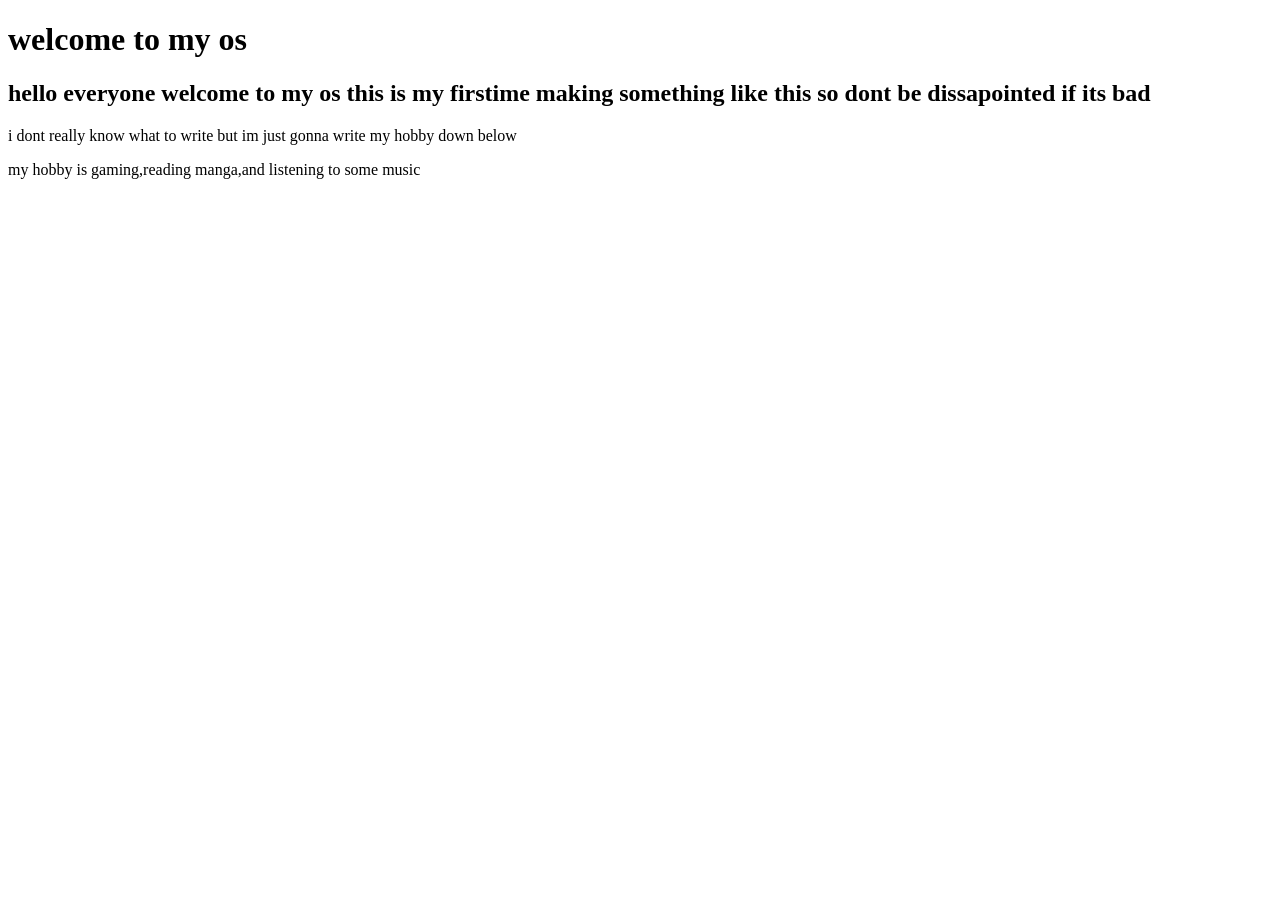
==== vecrem9s_os.html @ d9e8c1f2 "Add files via upload" ====
<!DOCTYPE html>
<html>
<head>
    
</head>
<body>
    <div class="container">
    <h1>welcome to my os</h1>
    <h2>hello everyone welcome to my os this is my firstime making something like this so dont be dissapointed if its bad</h2>
    <p>i dont really know what to write but im just gonna write my hobby down below</p>
    <p>my hobby is gaming,reading manga,and listening to some music
    </p>
    </section>
  </body>

</html>
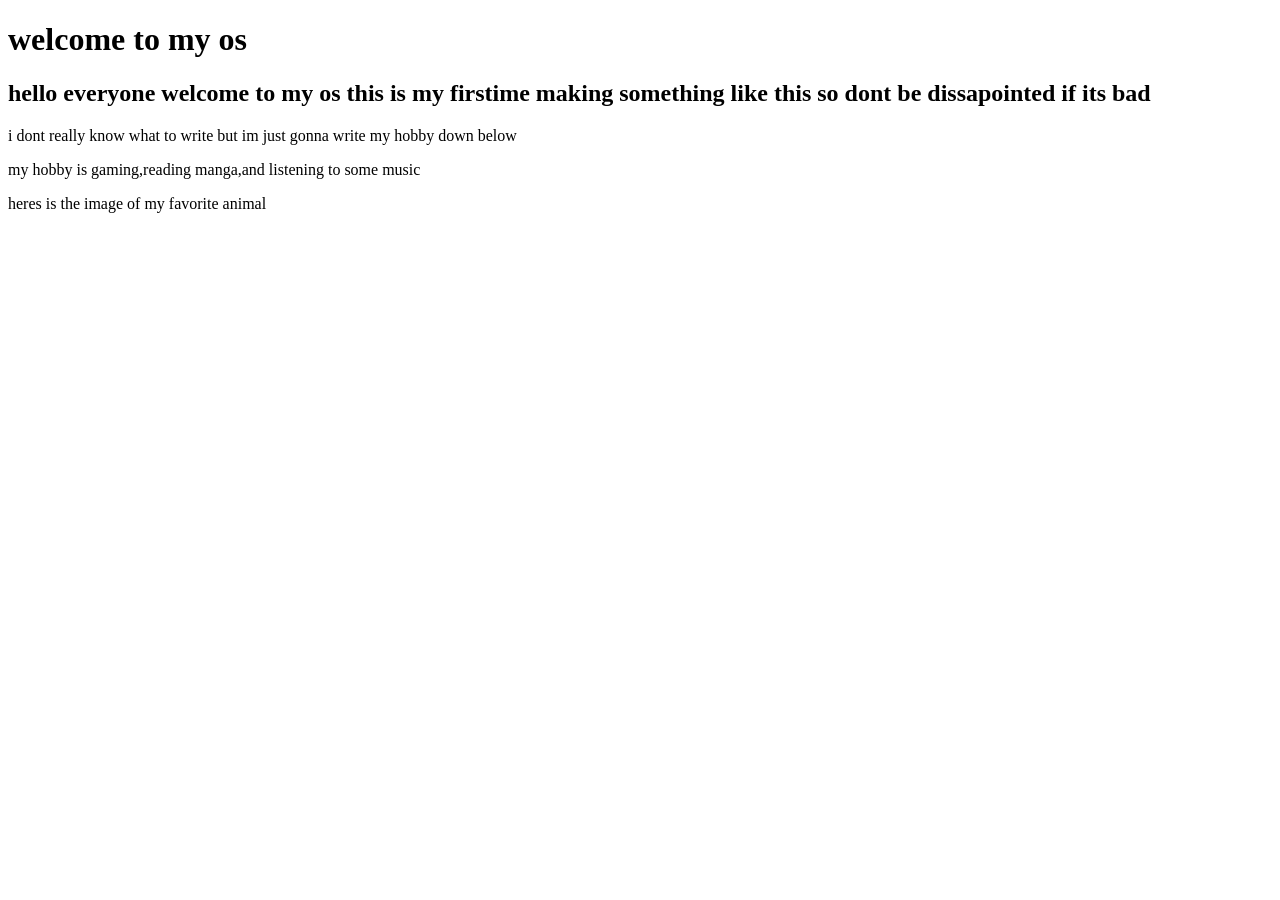
==== commit 314ed6ca: "Update vecrem9s_os.html" ====
--- a/vecrem9s_os.html
+++ b/vecrem9s_os.html
@@ -8,9 +8,10 @@
     <h1>welcome to my os</h1>
     <h2>hello everyone welcome to my os this is my firstime making something like this so dont be dissapointed if its bad</h2>
     <p>i dont really know what to write but im just gonna write my hobby down below</p>
-    <p>my hobby is gaming,reading manga,and listening to some music
-    </p>
+    <p>my hobby is gaming,reading manga,and listening to some music</p>
+    <p>heres is the image of my favorite animal</p>
+    <img src="c:\Users\FZN\Pictures\images.jpg" alt="">
     </section>
   </body>
 
-</html>+</html>
